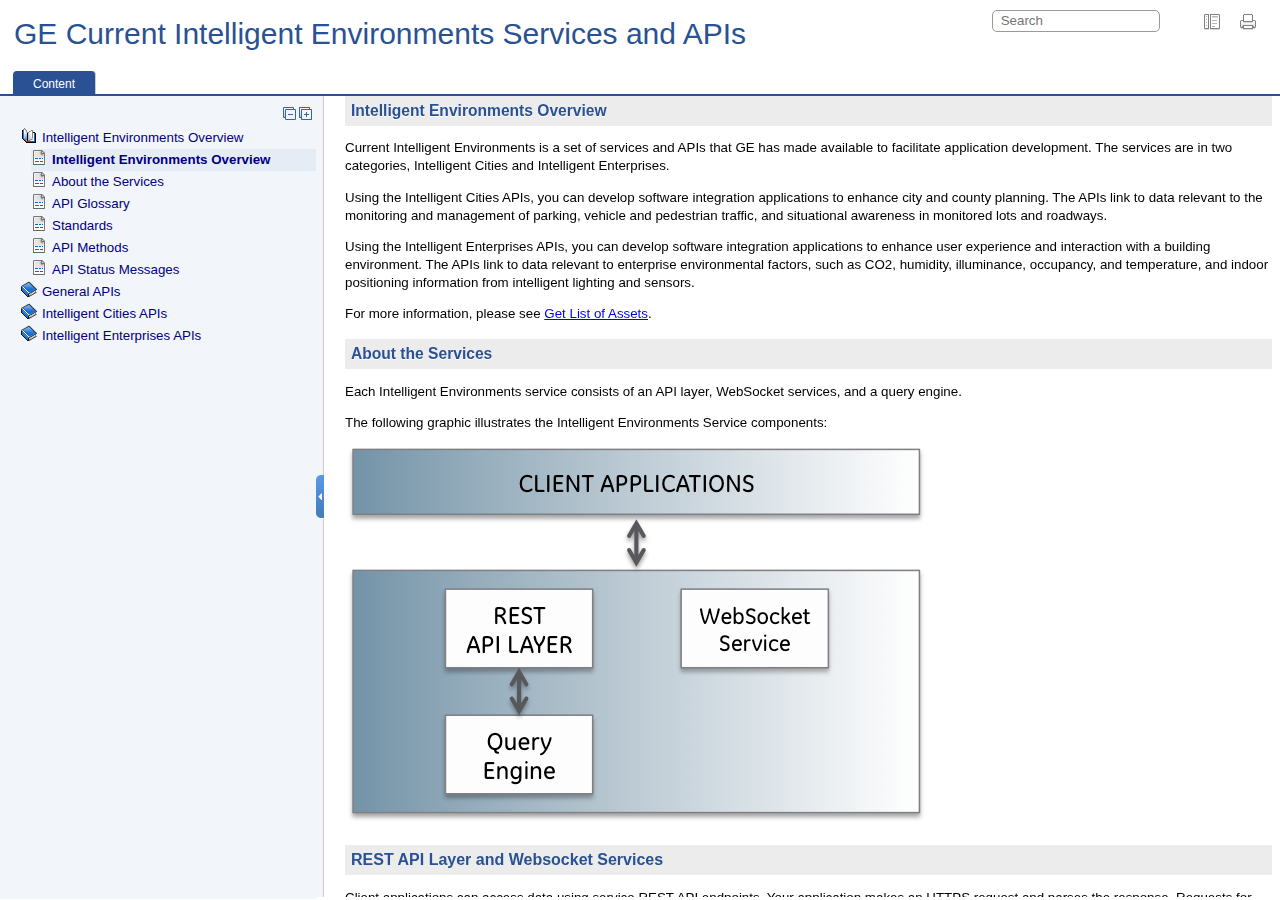
==== index.html @ dd2a825f "new version" ====
<!DOCTYPE html
  SYSTEM "about:legacy-compat">
<html xml:lang="en-us" lang="en-us"><head><!--  Generated with Oxygen version 17.1, build number 2016020417.  --><title>GE Current Intelligent Environments Services and APIs</title><meta http-equiv="X-UA-Compatible" content="IE=edge,chrome=1"></meta><meta http-equiv="Content-Type" content="text/html; charset=utf-8"></meta><script type="text/javascript">
                var withFrames=false;
              
                try {
                  var parentWindow = window.name;
                } catch (e) {
                  debug("Exception: " + e);
                }
                if (parentWindow == "frm" || parentWindow == "contentwin") {
                  var link = window.location.href; 
                  var firstAnchor = link.search("#");
                 
                  window.location.href = link.substr(0,firstAnchor) + link.substr(firstAnchor+1);
                }
              
                var webhelpSearchRanking = true;
            </script><link rel="stylesheet" type="text/css" href="oxygen-webhelp/resources/css/commonltr.css"><!----></link><link rel="stylesheet" type="text/css" href="oxygen-webhelp/resources/css/toc.css"><!----></link><link rel="stylesheet" type="text/css" href="oxygen-webhelp/resources/skins/desktop/toc_custom.css"><!----></link><link rel="stylesheet" type="text/css" href="oxygen-webhelp/resources/css/webhelp_topic.css"><!----></link><link rel="stylesheet" type="text/css" href="oxygen-webhelp/resources/skins/skin.css"><!----></link><script type="text/javascript" src="oxygen-webhelp/resources/js/jquery-1.8.2.min.js"><!----></script><script type="text/javascript" src="oxygen-webhelp/resources/js/jquery.cookie.js"><!----></script><script type="text/javascript" src="oxygen-webhelp/resources/js/jquery-ui.custom.min.js"><!----></script><script type="text/javascript" charset="utf-8" src="oxygen-webhelp/resources/js/jquery.highlight-3.js"><!----></script><script type="text/javascript" src="oxygen-webhelp/search/nwSearchFnt.js"><!----></script><script type="text/javascript" src="oxygen-webhelp/search/stemmers/en_stemmer.js"><!----></script><script type="text/javascript" charset="utf-8" src="oxygen-webhelp/resources/localization/strings.js"><!----></script><script type="text/javascript" charset="utf-8" src="oxygen-webhelp/resources/js/localization.js"><!----></script><script src="./oxygen-webhelp/resources/js/browserDetect.js" type="text/javascript"><!----></script><script type="text/javascript" charset="utf-8" src="oxygen-webhelp/resources/js/parseuri.js"><!----></script><script type="text/javascript" charset="utf-8" src="oxygen-webhelp/resources/js/jquery.ba-hashchange.min.js"><!----></script><script type="text/javascript" src="oxygen-webhelp/resources/js/splitter.js"><!----></script><script type="text/javascript" src="oxygen-webhelp/resources/js/log.js"><!----></script><script type="text/javascript" src="oxygen-webhelp/resources/js/toc.js"><!----></script><script type="text/javascript" src="oxygen-webhelp/resources/skins/desktop/toc_driver.js"><!----></script></head><body onload="javascript:initializeTabsMenu();" style="overflow: hidden;"><noscript><style type="text/css">
              #searchBlock,
              #preload,
              #indexBlock,
              #tocMenu{
                  display:none
              }
              
              #tab_nav_tree,
              #contentBlock ul li ul{
                  display:block;
              }
              #contentBlock ul li span{
                  padding:0px 5px 0px 5px;
              }
              #contentMenuItem:before{
                  content:"Content";
              }</style><div style="width: 100%; vertical-align: middle; text-align: center; height: 100%;"><div style="position: absolute; top:45%; left:25%;width: 50%; "> You must enable
                  javascript in order to view this page or you can go <a href="index_frames.html">here</a> to view the webhelp. </div></div></noscript><div id="header"><div id="lHeader"><div id="productTitle"><a id="customLogo"></a><h1><span class="booktitle"><span class="ph mainbooktitle">GE Current Intelligent Environments Services and APIs</span></span></h1><div class="framesLink"><div id="printlink"><a onclick="printFrame('frm')" title="Print this page"></a></div><div><a href="index_frames.html" id="oldFrames" title="With Frames"></a></div></div></div><table class="tool" cellpadding="0" cellspacing="0"><tr><td><div id="tocMenu"><div class="tab" id="content" title="Content"><span onclick="showMenu('content')" id="content.label">Content</span></div><div class="tab" id="search" title="Search Results"><span onclick="showMenu('search')" id="search.label">Search Results</span></div></div></td><td><div id="productToolbar"><div id="breadcrumbLinks"><!----></div><div id="navigationLinks"><!----></div></div></td></tr></table></div><div id="space"><!----></div></div><div id="splitterContainer"><div id="leftPane"><div id="bck_toc"><div id="searchBlock" style="display:none;"><div id="searchResults"><!----></div></div><div id="preload" style="display: none;">Loading, please wait ...<p><img src="oxygen-webhelp/resources/img/spinner.gif" alt="Loading"></img></p></div><div id="contentBlock"><div id="tab_nav_tree_placeholder"><div id="expnd"><a href="javascript:void(0);" onclick="collapseAll();" id="collapseAllLink" title="CollapseAll"></a><a href="javascript:void(0);" onclick="expandAll();" id="expandAllLink" title="ExpandAll"></a></div><div id="tab_nav_tree" class="visible_tab"><div id="tree"><ul><li><span class="topicref"><a href="Chunk991911554.html"> Intelligent Environments Overview</a></span><ul><li><span class="topicref"><a href="Chunk991911554.html#concept_4b9e9f9b-fb62-46e2-9f10-d97e796f66e6" data-id="concept_4b9e9f9b-fb62-46e2-9f10-d97e796f66e6">Intelligent Environments Overview</a></span></li><li><span class="topicref"><a href="Chunk991911554.html#concept_76f91d89-373b-4c5a-b605-dfd146cf00ed" data-id="concept_76f91d89-373b-4c5a-b605-dfd146cf00ed">About the Services</a></span></li><li><span class="topicref"><a href="Chunk991911554.html#reference_760c9c20-af1c-40c1-8ad1-e98b82856be1" data-id="reference_760c9c20-af1c-40c1-8ad1-e98b82856be1">API Glossary</a></span></li><li><span class="topicref"><a href="Chunk991911554.html#concept_5fd67201-81e4-47fa-b642-02f2ad6da4c3" data-id="concept_5fd67201-81e4-47fa-b642-02f2ad6da4c3">Standards</a></span></li><li><span class="topicref"><a href="Chunk991911554.html#concept_f0d490bc-3aeb-486a-90b4-d0741ac32d64" data-id="concept_f0d490bc-3aeb-486a-90b4-d0741ac32d64">API Methods</a></span></li><li><span class="topicref"><a href="Chunk991911554.html#concept_17f09c43-f2cd-4b1d-9d39-ff4ad4c8db48" data-id="concept_17f09c43-f2cd-4b1d-9d39-ff4ad4c8db48">API Status Messages</a></span></li></ul></li><li><span class="topicref"><a href="Chunk1216278508.html">General APIs</a></span><ul><li><span class="topicref"><a href="Chunk1216278508.html#concept_d6d36993-e671-4fcf-9698-995bd1bcbb44" data-id="concept_d6d36993-e671-4fcf-9698-995bd1bcbb44">General APIs Overview</a></span></li><li><span class="topicref"><a href="Chunk1216278508.html#concept_oxt_4xm_nx" data-id="concept_oxt_4xm_nx">Simulated Data Stream Information for Each API</a></span></li><li><span class="topicref"><a href="Chunk1216278508.html#reference_6ccef033-1155-40ae-a3b0-ca7ee7fab91c" data-id="reference_6ccef033-1155-40ae-a3b0-ca7ee7fab91c">Get List of Assets</a></span></li><li><span class="topicref"><a href="Chunk1216278508.html#reference_95a222a3-0e46-42b7-abd1-3c762aba128b" data-id="reference_95a222a3-0e46-42b7-abd1-3c762aba128b">Get Asset Details</a></span></li><li><span class="topicref"><a href="Chunk1216278508.html#reference_b78e9a2b-b468-4b56-9c5f-d57127df22cd" data-id="reference_b78e9a2b-b468-4b56-9c5f-d57127df22cd">Get List of Locations</a></span></li><li><span class="topicref"><a href="Chunk1216278508.html#reference_81ac3b61-68e8-4ae6-8f5b-d9d07d5c0882" data-id="reference_81ac3b61-68e8-4ae6-8f5b-d9d07d5c0882">Get Location Details</a></span></li></ul></li><li><span class="topicref"><a href="Chunk1789227346.html">Intelligent Cities APIs</a></span><ul><li><span class="topicref"><a href="Chunk1789227346.html#concept_dbd1db1a-5644-4666-a4c5-037208e6cdee" data-id="concept_dbd1db1a-5644-4666-a4c5-037208e6cdee">Intelligent Cities API Overview</a></span></li><li><span class="topicref"><a href="Chunk1789227346.html#reference_09c46b94-4b17-4795-aac8-573072506e9e" data-id="reference_09c46b94-4b17-4795-aac8-573072506e9e">Parking Planning</a></span></li><li><span class="topicref"><a href="Chunk1789227346.html#reference_3dd4f077-428d-473f-91be-64677b081494" data-id="reference_3dd4f077-428d-473f-91be-64677b081494">Pedestrian Planning</a></span></li><li><span class="topicref"><a href="Chunk1789227346.html#reference_6d13c3fa-663b-422e-853f-31e459c4efd2" data-id="reference_6d13c3fa-663b-422e-853f-31e459c4efd2">Traffic Planning</a></span></li><li><span class="topicref"><a href="Chunk1789227346.html#reference_ee84d217-3c5c-44c0-95c1-8b6475b829ee" data-id="reference_ee84d217-3c5c-44c0-95c1-8b6475b829ee">Situational Awareness (Media)</a></span></li><li><span class="topicref"><a href="Chunk1789227346.html#reference_jnl_n3f_lx" data-id="reference_jnl_n3f_lx">WebSocket Information for Intelligent Cities APIs</a></span></li></ul></li><li><span class="topicref"><a href="javascript:void(0)">Intelligent Enterprises APIs</a></span><ul><li><span class="topicref"><a href="c_overview_of_intelligent_enterprises_apis.html" data-id="concept_fe004da8-ced5-4762-8df6-14062d57ce34">Intelligent Enterprises APIs Overview</a></span><ul><li><span class="topicref"><a href="r_enterprise_environment_api.html" data-id="reference_afb26548-4f98-4049-be05-dbac236cce51"><strong class="ph b">Enterprise Environment</strong></a></span></li><li><span class="topicref"><a href="r_indoor_positioning_api-1.html" data-id="reference_afb26548-4f98-4049-be05-dbac236cce51"><strong class="ph b">Indoor Positioning</strong></a></span></li></ul></li></ul></li></ul></div></div></div></div></div><div class="footer"></div></div><div id="rightPane"><iframe id="frm" src="./oxygen-webhelp/noScript.html" frameborder="0"><p>Your browser does not support iframes.</p></iframe></div></div><script type="text/javascript"><!--
             $(function () {
                  $('input#id_search').keyup(function(){
                    $("ul#indexList li").hide();
                    if ($("input#id_search").val() != '' ) {
                      var sk=$("input#id_search").val();
                      $('ul#indexList').removeHighlight();
                      $('ul#indexList').highlight(sk,"highlight");

                      $("div:contains('"+sk+"')").each(function(){
                        if ($(this).parents("#indexList").size()>0){                          
                          $(this).show();
                          $(this).parentsUntil('#indexList').show();
                          $(this).parent().find('ul').show();
                          if ($(this).find('a').size()==0){
                            $(this).parent().find('ul li').show();                            
                          }                                                    
                        }
                      });
                    }else{
                      $("ul#indexList li").show();
                      $('ul#indexList').removeHighlight();
                    }
                  });
                });
              --></script></body></html>
---- oxygen-webhelp/resources/css/commonltr.css ----
/*
 | This file is part of the DITA Open Toolkit project hosted on 
 | Sourceforge.net. See the accompanying license.txt file for 
 | applicable licenses.
*/

/*
 | (c) Copyright IBM Corp. 2004, 2005 All Rights Reserved.
 */


/* 
 * The Oxygen Webhelp plugin redistributes this file under the terms of the 
 * Apache Software Foundation License v2.0:
 * 
 * http://opensource.org/licenses/apache2.0.php
 */

.unresolved { background-color: skyblue; }
.noTemplate { background-color: yellow; }

.base { background-color: #ffffff; }

/* div with class=p is used for paragraphs that contain blocks, to keep the XHTML valid */
.p {margin-top: 1em}

/* Default of italics to set apart figure captions */
.figcap { font-style: italic }
.figdesc { font-style: normal }

/* Use @frame to create frames on figures */
.figborder { border-style: solid; padding-left : 3px; border-width : 2px; padding-right : 3px; margin-top: 1em; border-color : Silver;}
.figsides { border-left : 2px solid; padding-left : 3px; border-right : 2px solid; padding-right : 3px; margin-top: 1em; border-color : Silver;}
.figtop { border-top : 2px solid; margin-top: 1em; border-color : Silver;}
.figbottom { border-bottom : 2px solid; border-color : Silver;}
.figtopbot { border-top : 2px solid; border-bottom : 2px solid; margin-top: 1em; border-color : Silver;}

/* Most link groups are created with <div>. Ensure they have space before and after. */
.ullinks { list-style-type: none }
.ulchildlink { margin-top: 1em; margin-bottom: 1em }
.olchildlink { margin-top: 1em; margin-bottom: 1em }
.linklist { margin-bottom: 1em }
.linklistwithchild { margin-left: 1.5em; margin-bottom: 1em  }
.sublinklist { margin-left: 1.5em; margin-bottom: 1em  }
.relconcepts { margin-top: 1em; margin-bottom: 1em }
.reltasks { margin-top: 1em; margin-bottom: 1em }
.relref { margin-top: 1em; margin-bottom: 1em }
.relinfo { margin-top: 1em; margin-bottom: 1em }
.breadcrumb { font-size : smaller; margin-bottom: 1em }
dt.prereq { margin-left : 20px;}

/* Set heading sizes, getting smaller for deeper nesting */
.topictitle1 { margin-top: 0; margin-bottom: .1em; font-size: 1.34em; }
.topictitle2 { margin-top: 1pc; margin-bottom: .45em; font-size: 1.17em; }
.topictitle3 { margin-top: 1pc; margin-bottom: .17em; font-size: 1.17em; font-weight: bold; }
.topictitle4 { margin-top: .83em; font-size: 1.17em; font-weight: bold; }
.topictitle5 { font-size: 1.17em; font-weight: bold; }
.topictitle6 { font-size: 1.17em; font-style: italic; }
/* mspell 06-24-16 changed sectiontitle font-size from 1.17em */
.sectiontitle { margin-top: 1em; margin-bottom: 0; color: black; font-size: 1em; font-weight: bold;}
.section { margin-top: 1em; margin-bottom: 1em }
.example { margin-top: 1em; margin-bottom: 1em }
div.tasklabel { margin-top: 1em; margin-bottom: 1em; }
h2.tasklabel, h3.tasklabel, h4.tasklabel, h5.tasklabel, h6.tasklabel { font-size: 100%; }

/* All note formats have the same default presentation */
.note { margin-top: 1em; margin-bottom : 1em;}
.notetitle { font-weight: bold }
.notelisttitle { font-weight: bold }
.tip { margin-top: 1em; margin-bottom : 1em;}
.tiptitle { font-weight: bold }
.fastpath { margin-top: 1em; margin-bottom : 1em;}
.fastpathtitle { font-weight: bold }
.important { margin-top: 1em; margin-bottom : 1em;}
.importanttitle { font-weight: bold }
.remember { margin-top: 1em; margin-bottom : 1em;}
.remembertitle { font-weight: bold }
.restriction { margin-top: 1em; margin-bottom : 1em;}
.restrictiontitle { font-weight: bold }
.attention { margin-top: 1em; margin-bottom : 1em;}
.attentiontitle { font-weight: bold }
.dangertitle { font-weight: bold }
.danger { margin-top: 1em; margin-bottom : 1em;}
.cautiontitle { font-weight: bold }
.caution { font-weight: bold; margin-bottom : 1em; }
.warningtitle { font-weight: bold }
.warning { margin-top: 1em; margin-bottom : 1em;}

/* Simple lists do not get a bullet */
ul.simple { list-style-type: none }

/* Used on the first column of a table, when rowheader="firstcol" is used */
.firstcol { font-weight : bold;}

/* Various basic phrase styles */
.bold { font-weight: bold; }
.boldItalic { font-weight: bold; font-style: italic; }
.italic { font-style: italic; }
.underlined { text-decoration: underline; }
.uicontrol, .wintitle { font-weight: bold; }
.parmname { font-weight: bold; }
.kwd { font-weight: bold; }
.defkwd { font-weight: bold; text-decoration: underline; }
.var { font-style : italic;}
.shortcut { text-decoration: underline; }

/* Default of bold for definition list terms */
.dlterm { font-weight: bold; }

/* Use CSS to expand lists with @compact="no" */
.dltermexpand { font-weight: bold; margin-top: 1em; }
*[compact="yes"]>li { margin-top: 0;}
*[compact="no"]>li { margin-top: .53em;}	
.liexpand { margin-top: 1em; margin-bottom: 1em }
.sliexpand { margin-top: 1em; margin-bottom: 1em }
.dlexpand { margin-top: 1em; margin-bottom: 1em }
.ddexpand { margin-top: 1em; margin-bottom: 1em }
.stepexpand { margin-top: 1em; margin-bottom: 1em }
.substepexpand { margin-top: 1em; margin-bottom: 1em }

/* Align images based on @align on topic/image */
div.imageleft { text-align: left }
div.imagecenter { text-align: center }
div.imageright { text-align: right }
div.imagejustify { text-align: justify }

/* The cell border can be turned on with
   {border-right:solid}
   This value creates a very thick border in Firefox (does not match other tables)

   Firefox works with 
   {border-right:solid 1pt}
   but this causes a barely visible line in IE */
.cellrowborder { border-left:none; border-top:none; border-right:solid 1px; border-bottom:solid 1px }
.row-nocellborder { border-left:none; border-right:none; border-top:none; border-right: hidden; border-bottom:solid 1px}
.cell-norowborder { border-top:none; border-bottom:none; border-left:none; border-bottom: hidden; border-right:solid 1px}
.nocellnorowborder { border:none; border-right: hidden;border-bottom: hidden }

pre.screen { padding:5px; border: 1px solid #ccc; background-color: #ddd; margin: 2px 7px 2px 0; white-space: pre}

span.filepath { font-family:monospace }
---- oxygen-webhelp/resources/css/toc.css ----
/*

Oxygen Webhelp plugin
Copyright (c) 1998-2015 Syncro Soft SRL, Romania.  All rights reserved.
Licensed under the terms stated in the license file EULA_Webhelp.txt
available in the base directory of this Oxygen Webhelp plugin.

*/
/* mspell 2015-11-19 added lines 10-19 to import GE font and suppress Index tab */
@font-face{
	font-family:"GE Inspira";
	src:url(fonts/GEInspiraSans-Regular-v01.otf);
}
body{
	font-family:"GE Inspira", "ge-inspira", "Helvetica Neue", Helvetica, Arial, sans-serif;
}
#index{
	display:none
}
/* Start RTL */
html[dir="rtl"] .topic, html[dir="rtl"] .hasSubMenuOpened, html[dir="rtl"] .hasSubMenuClosed{
    background-position: right;
}
html[dir="rtl"] .textToSearch{
    margin-right: 0;
    margin-left: 4px;
}
html[dir="rtl"] #searchForm{
    float:left;
    padding: 2px 0 5px 0;
    margin: 0;
}
html[dir="rtl"] #customLogo {
    float: right;
}
html[dir="rtl"] #contentBlock, html[dir="rtl"] #contentBlock ul{
    padding-right: 10px;
    padding-left: 0px;
}
html[dir="rtl"] #expnd {
    float: left;
}
html[dir="rtl"] #contentBlock li span {
    padding: 2px 21px 2px 5px;
}

html[dir="rtl"] #header #tocMenu{
    padding-left: 0;
    padding-right: 13px;
}
/* End RTL */

html,body {
    width: 100%;
    margin: 0;
    padding: 0;
    background-color: #fff;
    font-family: arial, helvetica, "Lucida Grande", Verdana, "Hiragino Kaku Gothic ProN", "Hiragino Kaku Gothic Pro", Meiryo, sans-serif;
    font-size: 10pt;
}

#oldFrames:hover, #printlink a:hover {
	opacity: 0.5;
	filter: alpha(opacity=50); /* For IE8 and earlier */
}

.tab {
    display: inline-block;
}
.tab span{
    float: left;
    display: inline-block;
}

#productTitle h1 {
    font-size: 1.8em;
    margin: 0.5em 0 0 0.3em;
    padding-bottom: 0.5em;
    line-height: 1.1em;
}

/* Expand / Collapse Buttons */
#expnd{
    float: right;
    text-align: right;
    display: inline-block;
    padding: 3px;
}
#expnd a{
    display: none;
}
#expnd #collapseAllLink, #expnd #expandAllLink{
    display: inline-block;
    width:16px;
    height:16px;
}
#collapseAllLink{
    background-image: url("../img/CollapseAll16.png");
}
#expandAllLink{
    background-image: url("../img/ExpandAll16.png");
}

/*Left pane TABs*/
#tocMenu{
    clear: both;
    width: 100%;
    margin: 0 auto;
    padding-left: 13px;
    white-space: nowrap;
}
#tocMenu div{
    background-color : #eee;
    text-decoration:none;
    color:#336699;
    padding:1px 7px 1px 7px;
    cursor:pointer;
    margin-top: 1px;
    margin-bottom: 0;
    margin-right: 2px;
    border:1px solid #ccc;
    border-top-left-radius:4px;
    border-top-right-radius:4px;
    border-bottom:0;
    min-height: 1px;
    text-shadow:0 1px 0 #fff;
}
#tocMenu div:hover{
    color:#cc0000;
}
#tocMenu div.selectedTab{
    text-decoration: none;
    color:#333;
    background-color:#D3E1F1;
    border:1px solid #ccc;
    border-top-left-radius:4px;
    border-top-right-radius:4px;
    border-bottom:0;
    text-shadow:0 1px 0 #fff;
}

#bck_toc #searchBlock,#bck_toc #indexBlock, #bck_toc #contentBlock{
    background-color:transparent;
    padding-top:10px;
    vertical-align:top;
}
#bck_toc #contentBlock{
    padding-bottom: 50px;
}
#bck_toc,#bck_toc #searchBlock,#bck_toc #indexBlock {
    position: relative;
    padding:0;
}
/*Content block with navigation tree*/
#contentBlock>ul>li{
    padding: 1px 0 1px 0;
}
#contentBlock ul>li ul{
    display:none;
}
#contentBlock ul{
    margin: 0;
}
#contentBlock li>span{
    display: inline-block;
    padding: 2px 5px 2px 21px;
}
#contentBlock,#contentBlock ul{
    padding-left: 10px;
}
#contentBlock {
    text-decoration: none;
    font-size: 10pt;
    color: navy;
    font-family: arial, helvetica, tahoma, "Lucida Grande", Verdana, "Hiragino Kaku Gothic ProN", "Hiragino Kaku Gothic Pro", Meiryo, sans-serif;
    white-space: nowrap;
}
#contentBlock a, #contentBlock a:hover, #contentBlock a:after, #contentBlock a:active, a.link, a.navheader_parent_path{
    text-decoration: inherit;
    font-size: inherit;
    color: inherit;
    font-family: inherit;
    white-space: inherit;
}
.hasSubMenuClosed{
    background: url('../img/book_closed16.png') no-repeat;
    padding-left: 16px;
    cursor: pointer;

}
.hasSubMenuOpened{
    background: url('../img/book_opened16.png') no-repeat;
    padding-left: 16px;
    cursor: pointer;
}

.menuItemSelected{
    font-weight: bolder;
    background-color: #f9f9f9;
}

/*Index block from left pane*/
#indexBlock {
    line-height:1.8em;
}
#indexBlock a{
    text-decoration:none;
}
#indexBlock fieldset{
    margin:15px 0 0 0;
    padding:0;
    border:0;
}
#indexBlock ul{
    color:#444;
    list-style:none;
    margin:0;
    padding-left:16px;
}

li{
    list-style: none;
}

#searchBlock #searchForm.frameset, #indexBlock #indexForm {
    position: relative;
    margin: 0;
    padding-top: 10px;
    top: 0;
    z-index: 99;
    width: 100%;
    background-color: #0000FF;
    box-shadow: #bbbbbb 0 0 10px;
}
#searchForm{
    float:right;
    padding: 2px 0 5px 0;
    margin: 0.2em 0 0 0;
}

#searchForm.frameset,#indexForm{
    margin:15px 10px;
    padding:0 10px 15px 10px;
    border:0;
}
#id_search, .textToSearch.frameset{
    border: 1px #999 solid;
    line-height: 1.4em;
    padding: 0 3px;
    margin: 0;
}
.textToSearch.frameset{
    margin:15px 0 0 20px;
    width: 170px;
    border-radius: 0;
}
.textToSearch.frameset:focus{
    border: 1px #999 solid;
    line-height: 1.4em;
    padding: 0 3px;
    margin: 15px 0 0 20px;
    width: 170px;
    border-radius: 0;
    box-shadow: none;
}
.textToSearch, .textToSearch:focus{
    width: 150px;
    border: 1px #999 solid;
    padding: 2px 8px;
    margin: 5px 4px 0 0;
    line-height: 16px;
    border-radius: 5px;
}
.textToSearch:focus{
    outline: none;
    box-shadow: 0 0 7px #999999;
    border: 1px #bbb solid;
}

.topic{
    background-image: url('../img/topic16.png');
    background-repeat:  no-repeat;
    padding-left: 16px;
}

#rightDiv{
    clear: both;
    position: relative;
    margin-top: 5px;
    width: 98%;
    text-align: right;
}

a.foundResult{
    color:#0000FF;
}
a.foundResult:visited{
    color:#660066;
}
a.foundResult:hover{
    color:red;
}

/*Rating of searched terms*/
#star .star {
    list-style: none;
    margin: 0;
    padding: 0;
    width: 85px;
    height: 20px;
    left: 1px;
    top: -5px;
    position: relative;
    float: right;
    background: url('../img/starsSmall.png') repeat-x 0 -25px;
}
#star div {
    padding: 0;
    margin: 0;
    float: right;
    display: block;
    width: 85px;
    height: 20px;
    text-decoration: none;
    text-indent: -9000px;
    z-index: 20;
}
#star .curr {
    background: url('../img/starsSmall.png') 0 25px;
    float: left;
    width: 85px;
    font-size: 1px;
}
#star div.user {
    left: 5px;
    position: relative;
    float: right;
    font-size: 13px;
    font-family: Arial, "Lucida Grande", Verdana, "Hiragino Kaku Gothic ProN", "Hiragino Kaku Gothic Pro", Meiryo, sans-serif;
    color: #888;
}

.searchExpression {
    color: #0050A0;
    font-size: 10pt;
    font-weight:bold;
}

#searchResults,#iList{
    overflow: auto;
    padding: 0 0.6em;
    height: 100%;
}
.searchresult{
    margin:0;
    padding:0
}
.searchresult li{
    margin-top:0.2em;
    padding: 0.6em;
}

.highlight{
    background: lightyellow;
}

/*The copyright.*/
.legal {
    margin: 1em;
}
.legalCopyright{
    font-size: 0.8em;
    text-align: right;
    font-weight:normal;
}
.legalNotice{
    margin-top: 1em;
    border-top: 1px solid gray;
    padding-top: 1em;
    color: #999;
}
#customLogo{
    display:none;
    height: 70px;
    width: 200px;
    margin-top: 5px;
    float: left;
    background-repeat: no-repeat;
    background-position: center;
    background-size: contain;
}
---- oxygen-webhelp/resources/skins/desktop/toc_custom.css ----
/*

Oxygen Webhelp plugin
Copyright (c) 1998-2015 Syncro Soft SRL, Romania.  All rights reserved.
Licensed under the terms stated in the license file EULA_Webhelp.txt 
available in the base directory of this Oxygen Webhelp plugin.

*/

@import "../../css/print.css";

/* Start RTL */
html[dir="rtl"] #productTitle, html[dir="rtl"] #productToolbar #breadcrumbLinks, html[dir="rtl"] #productTitle h1{
    float: right;
}

html[dir="rtl"] .framesLink, html[dir="rtl"] #productToolbar #navigationLinks {
    float: left;
}

html[dir="rtl"] #rightPane{
    float: left;
}

html[dir="rtl"] #leftPane{
    float: right;
}

html[dir="rtl"] .splitbarV{
    float: right;
    border-right: solid 1px #eee;
    border-left: solid 1px #ccc;
}
html[dir="rtl"] .splitbuttonV {
    background: transparent url(../../img/splitter.png) 0 50%;
}
html[dir="rtl"] .splitbuttonV.invert {
    background: transparent url(../../img/splitter.png) 8px 50%;
}
/* End RTL */

html, body {
    overflow: hidden;
    height: 100%;
}

#expnd {
    top: -25px;
    position: relative;
}

/*Header*/
#header {                      
  width: 100%;
  float: left;
  margin: 0;
  position:relative; 
} 
#lHeader{   
  float: right;
  width: 100%;     
  position: relative;
  background-color: #eee;        
}
#productTitle{
  float: left;
  width: 100%;
  top:0;
  display: block;
  background-color: rgba(0, 0, 0, 0);
  padding: 0 5px 0 5px;
}
#productTitle h1{
    float: left;
}

/* Link to webhelp with frames */
.framesLink{
  display: block;
  float: right;
  margin: 0.5em 1em 0 0.3em;
  padding: 7px;
  min-width: 90px;
}
.framesLink img{
  padding: 0 3px 0 3px;
}
.framesLink a{
 text-decoration:none;
 color:#999999;
}
.framesLink a:hover{
 text-decoration:none;
 color:#999999;
}
#oldFrames {
display: block;
width: 16px;
height: 16px;
float: right;
margin-right: 20px;
background-image: url('../../../../oxygen-webhelp/resources/img/frames.png');
}

/* Breadcrumb & navigation links */
#productToolbar{                           
  width: 100%;
  float: left;
  background-color: transparent;
}
#productToolbar #breadcrumbLinks{
  width:auto;
  clear: both;
  float: left;    
}
.navheader_parent_path{
  padding: 0 2px 0 2px;
}
#productToolbar #navigationLinks{
  float: right; 
  padding-right: 15px;
  margin-right: 5px;
}

#space{
  background: #D3E1F1;
  border: 0;
  height: 2px;
  clear: both;        
}
table.tool td{
  padding: 0;
  margin:0;
}
table.tool{
  width: 100%;  
  border-spacing: 0;
}
table.tool td:first-child{
    width:1%;
}
/*Left pane TABs*/
#tocMenu{
  float: left;
}

table.nav{
  width: 100%;      
}
table.nav tbody td:last-child{
  text-align: right;
}

/* Main splitter element */
#splitterContainer {
  height: 95%;
  width: 100%;
  margin: 0;
  padding: 0;        
  display: block;   
  background: transparent;
}

#leftPane {
  float: left;
  width: 25%;
  height: 100%;
  background: #fff;
  overflow: hidden;
  border:1px solid transparent !important;                
}

/*Contains toolbar and horizontal splitter*/
#rightPane {
  float: right;
  width: 74%;
  height: 100%;
  background: #ffffff;
  overflow: auto;
  -webkit-overflow-scrolling: touch;
  margin: 0;  /* do not modify*/
}

/* Splitbar styles; these are the default class names and required styles */
.splitbarV {
  float: left;
  width: 6px;
  height: 100%;
  line-height: 0px;
  font-size: 0;
  border-left: solid 1px #eee;
  border-right: solid 1px #ccc;
  background: #eee ;
}
.splitbuttonV {
  margin-top: -22px;
  margin-left: -1px;
  top: 50%;
  position: relative;
  height: 44px;
  width: 8px;
  background: transparent url(../../img/splitter.png) 8px 50%;
}
.splitbuttonV.invert {
  margin-left: -1px;
  background: transparent url(../../img/splitter.png) 0 50%;
}
.splitbarV.working,.splitbuttonV.working{
  opacity: .50;
  filter: Alpha(opacity = 50);
}
.splitterMask
{
  position:absolute;
  top: 0;
  left: 0;
  width: 100%;
  height: 100%;
  overflow: hidden;
  z-index: 20000;
}

div#searchResults a{
  background: none no-repeat;
}

#bck_toc{
  background-color:transparent;
  padding:20px 0 0 0;
}
#rightPane iframe{
  float: left;
}      
#frm{
  width: 100%;
  height: 100%;
  border: 0;    
  margin: 0;
  padding-left:0;
}

.tooltip{
    box-shadow: 3px 3px 3px #ccc;
    color:#333;
    text-shadow:1px 1px 1px #fff;  
    background-color:#efefef;
    border-radius: 4px;    
    padding: 2px 5px 2px 5px;
    border: 1px solid #999999;
    position: absolute;            
    z-index: 10;
  }

.oXygenLogo {
    color:#1166DD;
    background-color:inherit;
    font-weight:bold;
    font-size:1.2em;
}

span#warningSign{  
  cursor: pointer;
}
div#warning{
  position: absolute;
  right: 2%;
  width: 250px;
  border: 1px solid #ccc;
  border-radius: 5px;
  box-shadow: 0 2px 5px #999999;
  display: none;
  padding: 5px;
  background-color: #ffff99;
}

@media print{
  .splitbarV, 
  #lHeader, 
  #leftPane{
    display: none;
  }
  #rightPane{
    display: block;
    position:absolute;
    left:0;
    top:0;
  }
}
---- oxygen-webhelp/resources/css/webhelp_topic.css ----
/*

Oxygen Webhelp plugin
Copyright (c) 1998-2015 Syncro Soft SRL, Romania.  All rights reserved.
Licensed under the terms stated in the license file EULA_Webhelp.txt 
available in the base directory of this Oxygen Webhelp plugin.

*/

@import "print.css";

/* Start RTL */
html[dir="rtl"] .navnext {
    float: left;
    background-image: url('../img/nav_left16.png');
    background-position: right;
    padding-bottom: 1px;
}

html[dir="rtl"] .navfooter .navnext {
    float: none;
}

html[dir="rtl"] .navprev {
    float: right;
    background-image: url('../img/nav_right16.png');
    background-position: right;
    padding-bottom: 1px;
}

html[dir="rtl"] .navparent {
    background-position: right;
    padding-bottom: 1px;
}

html[dir="rtl"] div.footer{
    float: left;
}
/* End RTL */

body {
  background-color:transparent;
  font-family: arial, helvetica, "Lucida Grande", Verdana, "Hiragino Kaku Gothic ProN", "Hiragino Kaku Gothic Pro", Meiryo, sans-serif;
  line-height:18px;
  font-size:12px;
}

a.link {
    text-decoration: none;
}

.navheader{
    min-width: 326px;
    text-align: right;
}
.navheader_linktext,
.navheader_separator{
    display: none;
}
.navnext a,.navprev a,.navparent a{
    padding-left: 15px;
    display: inline-block;
}
.navparent,.navprev,.navnext{
    background-repeat: no-repeat;
    margin-left: 5px;
    cursor: pointer;
    padding-right: 10px;
    padding-bottom: 5px;
    line-height: 16px;
    display: inline-block;
    text-indent: 3px;
    min-width: 16px;
    min-height: 16px;
}
.navparent{
    background-image: url('../img/nav_up16.png');
}
.navprev{
    background-image: url('../img/nav_left16.png');
}
.navnext{
    background-image: url('../img/nav_right16.png');
    float:right;
}

span.frames{ cursor:pointer; padding:0 5px 0 0; }

a:visited{
  color:#660066;        
}
a:hover{
  color:red;
}

a span.frames{
/*
 * Patch 18.08.2010 EXM-18336
 * color:navy;
 */
    color:#0000FF; 
    text-decoration:underline;
}
/*
 * Patch 18.08.2010 EXM-18336
 * a:hover{ 
 *    color:red; 
 *    text-decoration:underline;
 * }
 * 
 */

table.nav{
  width:100%;  
  vertical-align:middle;
}

table.nav td + td {
  text-align:left;
  padding:0 0.4em 0 0;
}
/* mspell added for choicetable 040416 */
table.choicetable {
    margin-top: 8px;
    margin-bottom: 8px;
}

/*
 * Patch EXM-23770
 */
 .related-links{
   margin-top:30px;
}


/* Patch EXM-18336
 * h1.topictitle1 {
 *   color:black;
 *   background-color:#eee;  
 *   padding:0.3em 0 0 0.2em;
 *   margin:0 0.3em 0 0;
}
 */
h1.topictitle1 {
  color:black;
  /* mspell 06-24-16 commented out background-color */
/*  background-color:#C0C0C0; */
  font-size: 20px;  
  padding:0.4em 0 0.3em 0.7em;
  margin:0;
}

.booklibrary, .booktitlealt {
    display:none;
}

div.rate_page{float:left; width:400px; margin:40px 0 0 0;}
div.rate_response {color:#555; font-size:0.9em;}
.stars {
  position:absolute;
  width:105px;
  height:16px;
  left:140px;
  margin:-15px 0 0 0;
  background:url("../img/dot.png") no-repeat 0 1px;
  overflow:hidden;
  padding:0;
}

ul.stars li{  margin:0; height:20px; width:21px;position:absolute;float:left;list-style-type:none;}
ul.stars li a{ text-decoration:none; position:absolute; overflow:hidden; padding:0; margin:0;}
ul.stars li a:hover, ul.stars li a.show_star {
    text-decoration:none;
    background:url("../img/star.png") no-repeat 0 0;
    height:25px;
}
input {margin:14px 0 0 0;}
textarea.text-input{margin:4px 0 0 0; width:225px; height:100px; border:1px solid #ccc;}

a#star1 { width:18px; z-index:6;  }
a#star2 { width:40px; z-index:5; }
a#star3 { width:60px; z-index:4; }
a#star4 { width:80px; z-index:3; }
a#star5 { width:100px; z-index:2; }

div#rate_comment {clear:both; margin:14px 0 0 0;}
div.rate_response {margin:-14px 0 0 0; }
.small {font-size:0.9em;}
.hide {display:none;}
.show {display:block;}

/*----------------------*/


/*----------------
    The footer. 
-----------------*/

div.footer{  
  margin:2em 0.6em 1.5em 0;
  float:right;
  line-height:24px;
  color:#444;
  font-size:0.9em
}
a.oxyFooter{text-decoration:none; color:#444}

.navfooter .navnext{
    float:none;
}
.navfooter{
  margin:3em 0 0 0; 
  padding:0.4em 0 0 0;
}

div.footer span.oXygenLogo img{  
  vertical-align:bottom;
  border:0;
}
div.footer span.xmlauthor{
  margin-bottom:14px;
}

#myPassword, #myUserName{
  width:100%;  
}

/*----------------*/
/*The copyright.*/
div, td{
    font-size:10pt;
}

div.copyright{
    font-size:8pt;
    padding-top:1em;
}
#nav_tree div.copyright{
    padding-top:0.2em;
    padding-left:1em;
}

/* Makes the titles stand-out */
h1.title,
h2.title{
    color:#333;
    background-color:#ececec;
    text-shadow:0 1px 0 #fff;
    padding: 0.4em 0.4em 0.4em 0.4em;
    box-shadow: 0 1px 2px #999;
}

/* The navigation tree classes */
#nav_tree > ul{
    border-top:1px solid gray;
    border-bottom:1px solid gray;
    margin-top: 0;
    margin-left: 0.5em;
    margin-right: 0.5em;
    min-width:300px;
    padding: 1em;
    font-size:10pt;
}

#content{
    border-left:2px solid gray;
    padding-left:1em;
}

#nav_tree ul ul{
    margin:0;
    padding:0;
}

#nav_tree form{
    margin-top:0.5em;
    margin-bottom:0.5em;
    padding-right:0.5em;
    text-align:right;
}
#nav_tree form input{
    font-size:8pt;
}

#nav_tree li {
    margin-top: 0.2em;
    margin-left: 1em;
    list-style-type:none;
}

/* The links */
#nav_tree a.nav_tree{
    color:black;
    background-color:inherit;
}

/* The selected page. */
#nav_tree li.nav_tree_last_open_book > a{
    background-color: #333399;
    color:white;
    text-decoration:none;
}

#nav_tree li:before{
    display:inline;
    vertical-align:text-bottom;
    padding-top:0.2em;
    padding-right:0.2em;
}


/* Title displayed over the tree area.*/
#nav_tree p.nav_title { 
    font-size: 14pt; 
    font-weight: bold; 
    margin: 0.5em;
}
#nav_tree p.nav_title a{ 
    text-decoration:none;
    color:black;
    background-color:inherit;
}

/* The path in the document displayed over the content.*/
div.nav_path{
    text-align:right;
}

.redX {
    color:red;
    background-color:inherit;
    font-size:1.2em;
}

.oXygenLogo {
    color:#1166DD;
    background-color:inherit;
    font-weight:bold;
    font-size:1.2em;
}

.highlight { 
    background-color: #FFFF88; 
}

#permalink>a {
  display: block;
  width: 16px;
  height: 16px;
  background: url("../img/link.png") no-repeat;
  float: right;
  font-size: xx-small;
  padding: 0 3px 0 3px;
  margin-right: 3px;
}

#printlink>a{
    display: block;
    width: 16px;
    height: 16px;
    background: url("../img/print.png") no-repeat;
    float: right;
    font-size: xx-small;
    padding: 0 3px 0 3px;
    margin-right: 3px;
    cursor: pointer;
}

/* Use the admonitions from the oXygen WebHelp resources. */
.warningtitle,
div[class="warning"]>h3{
    background-image:url("../img/warning.png") !important;
    background-repeat:no-repeat;
    padding:4px 4px 4px 23px;
}

.warningtitle {
    font-weight:bold;
}

.notetitle,
div[class="note"]>h3{
    background-image:url("../img/note.png") !important;
    background-repeat:no-repeat;
    padding:4px 4px 4px 23px;
}


.cautiontitle,
div[class="caution"]>h3 {
    background-image:url("../img/caution.png") !important;
    background-repeat:no-repeat;
    padding:4px 4px 4px 23px;
}

.troubletitle,
div[class="trouble"]>h3 {
    background-image:url("../img/troubleshooting.png") !important;
    background-repeat:no-repeat;
    padding:4px 4px 4px 23px;
}


.importanttitle,
div[class="important"]>h3,
.attentiontitle,
div[class="attention"]>h3,
.noticetitle,
div[class="notice"]>h3{
    background-image:url("../img/important.png") !important;
    background-repeat:no-repeat;
    padding:4px 4px 4px 23px;
}

.remembertitle,
div[class="remember"]>h3{
    background-image:url("../img/remember.png") !important;
    background-repeat:no-repeat;
    padding:4px 4px 4px 23px;
}

.restrictiontitle,
div[class="restriction"]>h3{
    background-image:url("../img/restriction.png") !important;
    background-repeat:no-repeat;
    padding:4px 4px 4px 23px;
}

.dangertitle,
div[class="danger"]>h3{
    background-image:url("../img/danger.png") !important;
    background-repeat:no-repeat;
    padding:4px 4px 4px 23px;
}

.tiptitle,
div[class="tip"]>h3{
    background-image:url("../img/tip.png") !important;
    background-repeat:no-repeat;
    padding:4px 4px 4px 23px;
}

/*
 * Make the programlisting/codeblock stand-up.
 */
pre {
  padding: 0.5em;
  background-color: #EEE;
  overflow: auto;
  max-height: 600px;
  margin: 0.5em;
} 
/* 
* mspell 03_16_16 added this section to style headings for context, prereq, and result
* mspell 06_23_16 added postreq to this section
*/
div.prereq:before {
  margin-top: 12px;
  margin-bottom: 8px;
  font-style: italic ;
  font-weight: bold ;
  font-size: 14px ;
  display: block;
  content: "Before You Begin";
}

div.context:before {
  margin-top: 12px;
  margin-bottom: 8px;
  font-style: italic ;
  font-weight: bold ;
  font-size: 14px ;
  display: block;
  content: "About This Task";
}
div.result:before {
  margin-top: 12px;
  margin-bottom: 8px;
  font-style: italic ;
  font-weight: bold ;
  font-size: 14px ;
  display: block;
  content: "Result";
}
div.postreq:before {
  margin-top: 12px;
  margin-bottom: 8px;
  font-style: italic ;
  font-weight: bold ;
  font-size: 14px ;
  display: block;
  content: "Next Steps";
}
/*  OXYGEN PATCH  EXM-31508  - window titles and UI controls should be bold. */
.uicontrol, .wintitle { font-weight: bold; }


/* OXYGEN PATCH START - EXM-18138 - Insert space between button image and button name. */
span.uicontrol > img {
  padding-right: 5px;
}
/* OXYGEN PATCH END - EXM-18138 */

/* OXYGEN PATCH START EXM-17248 - Center figure captions. */
div.fignone p.figcap {
  display:block;
  text-align:left;
  font-weight:bold;
  padding:2px 10px 5px 10px;
} 



div.fignone p.figcapcenter {
  display:block;
  text-align:center;
  font-weight:bold;
  padding:2px 10px 5px 10px;
}

div.fignone p.figcapright {
  display:block;
  text-align:right;
  font-weight:bold;
  padding:2px 10px 5px 10px;
}

div.fignone p.figcapjustify {
  display:block;
  text-align:justify;
  font-weight:bold;
  padding:2px 10px 5px 10px;
}

div.fignone img {
  padding-top: 5px;
  padding-left: 10px;
  padding-right: 10px;
}
/* mspell added 050416 */
div.fignone span.figcap {
  display:block;
  text-align:left;
  font-size: 16px ;
  font-weight:bold;
  padding:2px 10px 5px 10px;
}
/* OXYGEN PATCH END EXM-17248 */


/* IE6 & IE7 style */
@media screen\9 {
    .navheader{
        width: 360px;
        text-align: right;
    }
    .navnext{
        background-image: url('../img/nav_right16.png');
        float:none;
    }
}

div.loadingError {
  color:red;
  font-weight:bold;
}

.italic {
    font-style:italic; 	 
}
---- oxygen-webhelp/resources/skins/skin.css ----
/*
 * Oxygen Skin
 *
 * Generated by oXygen Webhelp Skin Builder
 * http://www.oxygenxml.com/webhelp-skin-builder
 */
#header .navheader_parent_path:hover, #header .link:hover, #splitterContainer .menuItemSelected:hover, #splitterContainer .topic:not(.menuItemSelected):hover, #splitterContainer .hasSubMenuClosed:hover, #splitterContainer .hasSubMenuOpened:hover {
  text-decoration: none;
  color: #FF4D4D;
}
.frmBody, .shortdesc, .p, .q, .example, .ul, .ol, .dl, .dt, .dd, .keyword.apiname, .p .image, :not(p) > .image, .fig.fignone, .figcap, .simpletable td, .footer, .footer a, #header #productTitle H1, #header #tocMenu, #header .navheader_parent_path, #header .link, #splitterContainer .topic:not(.menuItemSelected), #splitterContainer .hasSubMenuClosed, #splitterContainer .hasSubMenuOpened {
  background-color: transparent;
}
.title.topictitle1, #header #lHeader {
  background-color: rgb(255, 255, 255);
}
.title.sectiontitle, .title.topictitle2 {
  background-color: rgb(236, 236, 236);
  padding-top: 6px;
  padding-bottom: 6px;
  padding-right: 6px;
  padding-left: 6px;
}
.codeblock, pre.screen, #splitterContainer .menuItemSelected {
  background-color: rgb(230, 236, 245);
}
.tablecap, .table, th.entry, td.entry, #splitterContainer .splitbuttonV, .image {
  background-color: rgba(0, 0, 0, 0);
}
#header .tab.selectedTab, #header #space {
  background-color: rgb(41, 81, 147);
}
#header .tab:not(.selectedTab) {
  background-color: rgb(197, 211, 232);
  margin-right: 4px;
  margin-left: 0px;
  color: rgb(0, 0, 0);
  border-left-width: 1px;
}
#splitterContainer #leftPane, #splitterContainer .splitbarV {
  background-color: rgb(242, 245, 250);
}
.frmBody, #header .navheader_parent_path {
  padding-top: 0px;
  padding-bottom: 0px;
}
.title.topictitle1 {
  padding-top: 10px;
  padding-bottom: 10px;
  padding-right: 10px;
  padding-left: 0px;
  font-size: 25px;
  box-shadow: rgb(153, 153, 153) 0px 0px 0px 0px;
  margin-top: 0px;
  margin-left: -5px;
}
#header .tab.selectedTab, #header .tab:not(.selectedTab) {
  padding-top: 7px;
  padding-bottom: 4px;
  padding-right: 20px;
  padding-left: 20px;
  font-size: 12px;
  margin-top: 6px;
  border-top-right-radius: 4px;
  border-top-left-radius: 4px;
}
.frmBody {
  padding-right: 0px;
  padding-left: 10px;
}
#header .navheader_parent_path {
  padding-right: 2px;
  padding-left: 17px;
  color: rgb(78, 78, 78);
}
#header #tocMenu {
  padding-left: 13px;
}
.title.sectiontitle {
  font-size: 16px;
  box-shadow: transparent 0px 0px 0px 0px;
}
.title.topictitle2 {
  font-size: 15.6px;
  box-shadow: transparent 0px 1px 2px 0px;
}
#header #productTitle H1 {
  font-size: 30px;
  margin-top: 17px;
  margin-right: 0px;
  margin-left: 9px;
  font-weight: 500;
}
#header .navheader_parent_path, #header .link {
  font-size: 13.3333px;
}
#header .tab.selectedTab {
  margin-right: 3px;
  color: rgb(255, 255, 255);
  border-left-style: none;
}
.title.topictitle1, .title.sectiontitle, .title.topictitle2, #header #productTitle H1 {
  color: rgb(41, 81, 147);
}
#header .link {
  color: rgb(74, 74, 74);
}
.title.topictitle1, .title.sectiontitle, .title.topictitle2, #header #productTitle H1, #header .tab.selectedTab, #header .tab:not(.selectedTab), #header .navheader_parent_path, #header .link {
  font-family: arial, helvetica, "Lucida Grande", Verdana, "Hiragino Kaku Gothic ProN", "Hiragino Kaku Gothic Pro", Meiryo, sans-serif;
  font-style: normal;
}
#header .tab.selectedTab, #header .tab:not(.selectedTab), #header .navheader_parent_path, #header .link {
  font-weight: 400;
}
.title.topictitle1, .title.sectiontitle, .title.topictitle2 {
  font-weight: 700;
}
.title.topictitle1, #header .tab.selectedTab, #header .tab:not(.selectedTab) {
  text-shadow: transparent 0px 0px 0px;
  line-height: 1em;
  text-align: initial;
  text-decoration: none;
}
.title.topictitle1, #header #productTitle H1, #header .tab.selectedTab, #header .tab:not(.selectedTab) {
  margin-bottom: 0px;
}
pre.screen, #header .tab.selectedTab, #header .tab:not(.selectedTab) {
  border-top-color: rgb(204, 204, 204);
  border-left-color: rgb(204, 204, 204);
}
#header #lHeader, #splitterContainer .splitbarV {
  border-top-color: rgb(0, 0, 0);
}
#splitterContainer #leftPane {
  border-top-color: rgb(230, 236, 245);
  border-left-color: rgb(255, 255, 255);
  border-right-color: rgb(255, 255, 255);
}
#header #lHeader {
  border-left-color: rgb(0, 0, 0);
  border-right-color: rgb(0, 0, 0);
}
#splitterContainer .splitbarV {
  border-left-color: rgb(238, 238, 238);
}
pre.screen, #header .tab.selectedTab, #header .tab:not(.selectedTab), #splitterContainer .splitbarV {
  border-right-color: rgb(204, 204, 204);
}
pre.screen {
  border-bottom-color: rgb(204, 204, 204);
}
#header #lHeader, #header .tab:not(.selectedTab), #splitterContainer .splitbarV {
  border-bottom-color: rgb(0, 0, 0);
}
#header .tab.selectedTab, #splitterContainer #leftPane {
  border-bottom-color: rgb(255, 255, 255);
}
pre.screen, #header #lHeader, #header .tab.selectedTab, #header .tab:not(.selectedTab), #splitterContainer #leftPane, #splitterContainer .splitbarV {
  border-top-width: 0px;
  border-bottom-right-radius: 0px;
  border-bottom-width: 0px;
  border-bottom-left-radius: 0px;
  border-right-style: solid;
}
pre.screen, #header #lHeader, #splitterContainer #leftPane, #splitterContainer .splitbarV {
  border-top-right-radius: 0px;
  border-top-left-radius: 0px;
}
pre.screen, #header #lHeader, #splitterContainer #leftPane {
  border-top-style: solid;
  border-bottom-style: solid;
}
#header .tab.selectedTab, #header .tab:not(.selectedTab), #splitterContainer .splitbarV {
  border-top-style: none;
  border-bottom-style: none;
}
pre.screen, #header #lHeader, #header .tab:not(.selectedTab), #splitterContainer #leftPane {
  border-right-width: 0px;
}
#header .tab.selectedTab, #splitterContainer .splitbarV {
  border-right-width: 1px;
}
pre.screen, #header #lHeader, #header .tab:not(.selectedTab), #splitterContainer #leftPane, #splitterContainer .splitbarV {
  border-left-style: solid;
}
pre.screen, #header #lHeader, #header .tab.selectedTab, #splitterContainer #leftPane, #splitterContainer .splitbarV {
  border-left-width: 0px;
}
.navparent {
  background-image: url('[data-uri]');
}
.navprev {
  background-image: url('[data-uri]');
}
.navnext {
  background-image: url('[data-uri]');
}
#oldFrames {
  background-image: url('[data-uri]');
}
#printlink a {
  background-image: url('[data-uri]');
}
#permalink a {
  background-image: url('[data-uri]');
}
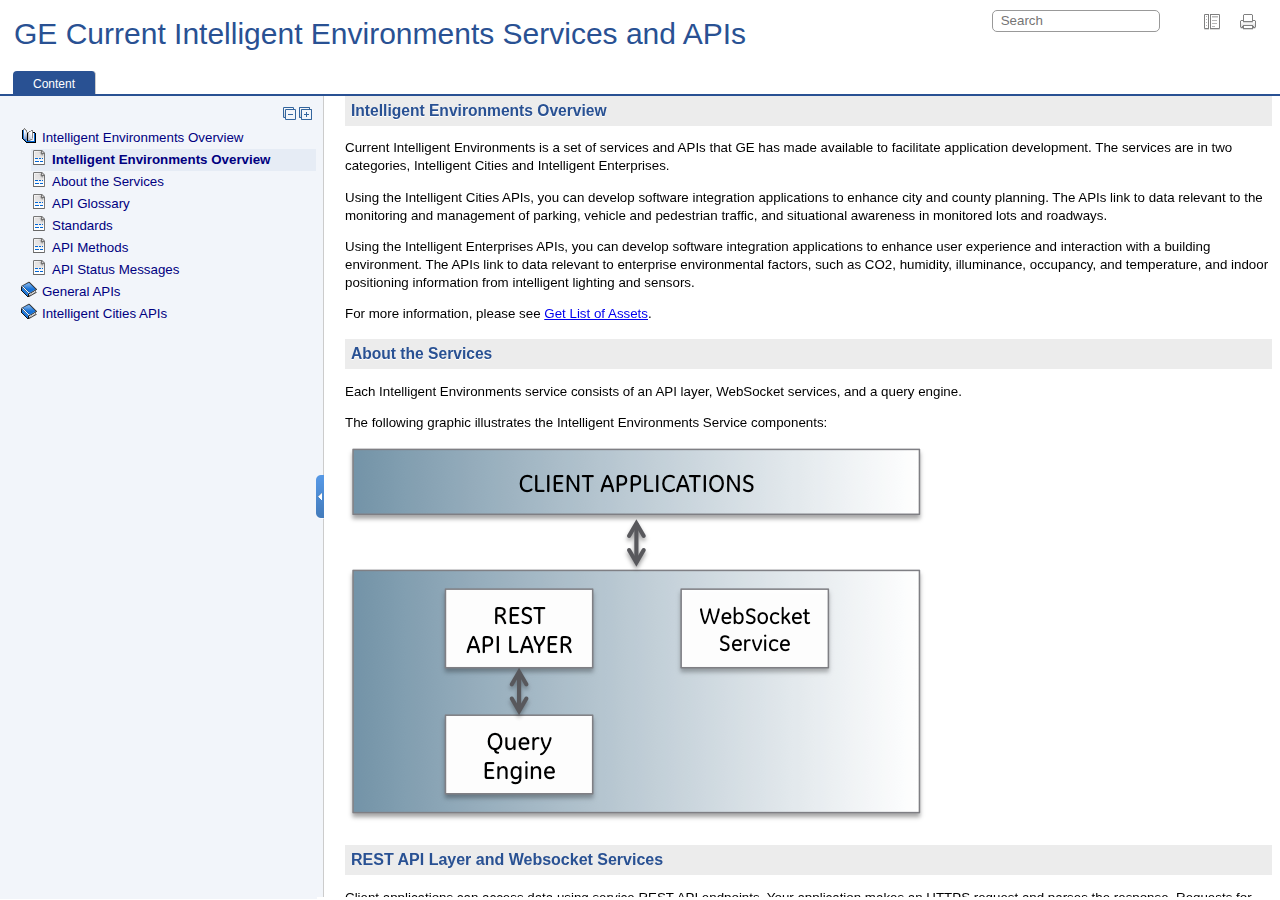
==== commit 58b19589: "version of the webhelp with the "Intelligent Enterprises APIs" section removed" ====
--- a/index.html
+++ b/index.html
@@ -35,7 +35,7 @@
               #contentMenuItem:before{
                   content:"Content";
               }</style><div style="width: 100%; vertical-align: middle; text-align: center; height: 100%;"><div style="position: absolute; top:45%; left:25%;width: 50%; "> You must enable
-                  javascript in order to view this page or you can go <a href="index_frames.html">here</a> to view the webhelp. </div></div></noscript><div id="header"><div id="lHeader"><div id="productTitle"><a id="customLogo"></a><h1><span class="booktitle"><span class="ph mainbooktitle">GE Current Intelligent Environments Services and APIs</span></span></h1><div class="framesLink"><div id="printlink"><a onclick="printFrame('frm')" title="Print this page"></a></div><div><a href="index_frames.html" id="oldFrames" title="With Frames"></a></div></div></div><table class="tool" cellpadding="0" cellspacing="0"><tr><td><div id="tocMenu"><div class="tab" id="content" title="Content"><span onclick="showMenu('content')" id="content.label">Content</span></div><div class="tab" id="search" title="Search Results"><span onclick="showMenu('search')" id="search.label">Search Results</span></div></div></td><td><div id="productToolbar"><div id="breadcrumbLinks"><!----></div><div id="navigationLinks"><!----></div></div></td></tr></table></div><div id="space"><!----></div></div><div id="splitterContainer"><div id="leftPane"><div id="bck_toc"><div id="searchBlock" style="display:none;"><div id="searchResults"><!----></div></div><div id="preload" style="display: none;">Loading, please wait ...<p><img src="oxygen-webhelp/resources/img/spinner.gif" alt="Loading"></img></p></div><div id="contentBlock"><div id="tab_nav_tree_placeholder"><div id="expnd"><a href="javascript:void(0);" onclick="collapseAll();" id="collapseAllLink" title="CollapseAll"></a><a href="javascript:void(0);" onclick="expandAll();" id="expandAllLink" title="ExpandAll"></a></div><div id="tab_nav_tree" class="visible_tab"><div id="tree"><ul><li><span class="topicref"><a href="Chunk991911554.html"> Intelligent Environments Overview</a></span><ul><li><span class="topicref"><a href="Chunk991911554.html#concept_4b9e9f9b-fb62-46e2-9f10-d97e796f66e6" data-id="concept_4b9e9f9b-fb62-46e2-9f10-d97e796f66e6">Intelligent Environments Overview</a></span></li><li><span class="topicref"><a href="Chunk991911554.html#concept_76f91d89-373b-4c5a-b605-dfd146cf00ed" data-id="concept_76f91d89-373b-4c5a-b605-dfd146cf00ed">About the Services</a></span></li><li><span class="topicref"><a href="Chunk991911554.html#reference_760c9c20-af1c-40c1-8ad1-e98b82856be1" data-id="reference_760c9c20-af1c-40c1-8ad1-e98b82856be1">API Glossary</a></span></li><li><span class="topicref"><a href="Chunk991911554.html#concept_5fd67201-81e4-47fa-b642-02f2ad6da4c3" data-id="concept_5fd67201-81e4-47fa-b642-02f2ad6da4c3">Standards</a></span></li><li><span class="topicref"><a href="Chunk991911554.html#concept_f0d490bc-3aeb-486a-90b4-d0741ac32d64" data-id="concept_f0d490bc-3aeb-486a-90b4-d0741ac32d64">API Methods</a></span></li><li><span class="topicref"><a href="Chunk991911554.html#concept_17f09c43-f2cd-4b1d-9d39-ff4ad4c8db48" data-id="concept_17f09c43-f2cd-4b1d-9d39-ff4ad4c8db48">API Status Messages</a></span></li></ul></li><li><span class="topicref"><a href="Chunk1216278508.html">General APIs</a></span><ul><li><span class="topicref"><a href="Chunk1216278508.html#concept_d6d36993-e671-4fcf-9698-995bd1bcbb44" data-id="concept_d6d36993-e671-4fcf-9698-995bd1bcbb44">General APIs Overview</a></span></li><li><span class="topicref"><a href="Chunk1216278508.html#concept_oxt_4xm_nx" data-id="concept_oxt_4xm_nx">Simulated Data Stream Information for Each API</a></span></li><li><span class="topicref"><a href="Chunk1216278508.html#reference_6ccef033-1155-40ae-a3b0-ca7ee7fab91c" data-id="reference_6ccef033-1155-40ae-a3b0-ca7ee7fab91c">Get List of Assets</a></span></li><li><span class="topicref"><a href="Chunk1216278508.html#reference_95a222a3-0e46-42b7-abd1-3c762aba128b" data-id="reference_95a222a3-0e46-42b7-abd1-3c762aba128b">Get Asset Details</a></span></li><li><span class="topicref"><a href="Chunk1216278508.html#reference_b78e9a2b-b468-4b56-9c5f-d57127df22cd" data-id="reference_b78e9a2b-b468-4b56-9c5f-d57127df22cd">Get List of Locations</a></span></li><li><span class="topicref"><a href="Chunk1216278508.html#reference_81ac3b61-68e8-4ae6-8f5b-d9d07d5c0882" data-id="reference_81ac3b61-68e8-4ae6-8f5b-d9d07d5c0882">Get Location Details</a></span></li></ul></li><li><span class="topicref"><a href="Chunk1789227346.html">Intelligent Cities APIs</a></span><ul><li><span class="topicref"><a href="Chunk1789227346.html#concept_dbd1db1a-5644-4666-a4c5-037208e6cdee" data-id="concept_dbd1db1a-5644-4666-a4c5-037208e6cdee">Intelligent Cities API Overview</a></span></li><li><span class="topicref"><a href="Chunk1789227346.html#reference_09c46b94-4b17-4795-aac8-573072506e9e" data-id="reference_09c46b94-4b17-4795-aac8-573072506e9e">Parking Planning</a></span></li><li><span class="topicref"><a href="Chunk1789227346.html#reference_3dd4f077-428d-473f-91be-64677b081494" data-id="reference_3dd4f077-428d-473f-91be-64677b081494">Pedestrian Planning</a></span></li><li><span class="topicref"><a href="Chunk1789227346.html#reference_6d13c3fa-663b-422e-853f-31e459c4efd2" data-id="reference_6d13c3fa-663b-422e-853f-31e459c4efd2">Traffic Planning</a></span></li><li><span class="topicref"><a href="Chunk1789227346.html#reference_ee84d217-3c5c-44c0-95c1-8b6475b829ee" data-id="reference_ee84d217-3c5c-44c0-95c1-8b6475b829ee">Situational Awareness (Media)</a></span></li><li><span class="topicref"><a href="Chunk1789227346.html#reference_jnl_n3f_lx" data-id="reference_jnl_n3f_lx">WebSocket Information for Intelligent Cities APIs</a></span></li></ul></li><li><span class="topicref"><a href="javascript:void(0)">Intelligent Enterprises APIs</a></span><ul><li><span class="topicref"><a href="c_overview_of_intelligent_enterprises_apis.html" data-id="concept_fe004da8-ced5-4762-8df6-14062d57ce34">Intelligent Enterprises APIs Overview</a></span><ul><li><span class="topicref"><a href="r_enterprise_environment_api.html" data-id="reference_afb26548-4f98-4049-be05-dbac236cce51"><strong class="ph b">Enterprise Environment</strong></a></span></li><li><span class="topicref"><a href="r_indoor_positioning_api-1.html" data-id="reference_afb26548-4f98-4049-be05-dbac236cce51"><strong class="ph b">Indoor Positioning</strong></a></span></li></ul></li></ul></li></ul></div></div></div></div></div><div class="footer"></div></div><div id="rightPane"><iframe id="frm" src="./oxygen-webhelp/noScript.html" frameborder="0"><p>Your browser does not support iframes.</p></iframe></div></div><script type="text/javascript"><!--
+                  javascript in order to view this page or you can go <a href="index_frames.html">here</a> to view the webhelp. </div></div></noscript><div id="header"><div id="lHeader"><div id="productTitle"><a id="customLogo"></a><h1><span class="booktitle"><span class="ph mainbooktitle">GE Current Intelligent Environments Services and APIs</span></span></h1><div class="framesLink"><div id="printlink"><a onclick="printFrame('frm')" title="Print this page"></a></div><div><a href="index_frames.html" id="oldFrames" title="With Frames"></a></div></div></div><table class="tool" cellpadding="0" cellspacing="0"><tr><td><div id="tocMenu"><div class="tab" id="content" title="Content"><span onclick="showMenu('content')" id="content.label">Content</span></div><div class="tab" id="search" title="Search Results"><span onclick="showMenu('search')" id="search.label">Search Results</span></div></div></td><td><div id="productToolbar"><div id="breadcrumbLinks"><!----></div><div id="navigationLinks"><!----></div></div></td></tr></table></div><div id="space"><!----></div></div><div id="splitterContainer"><div id="leftPane"><div id="bck_toc"><div id="searchBlock" style="display:none;"><div id="searchResults"><!----></div></div><div id="preload" style="display: none;">Loading, please wait ...<p><img src="oxygen-webhelp/resources/img/spinner.gif" alt="Loading"></img></p></div><div id="contentBlock"><div id="tab_nav_tree_placeholder"><div id="expnd"><a href="javascript:void(0);" onclick="collapseAll();" id="collapseAllLink" title="CollapseAll"></a><a href="javascript:void(0);" onclick="expandAll();" id="expandAllLink" title="ExpandAll"></a></div><div id="tab_nav_tree" class="visible_tab"><div id="tree"><ul><li><span class="topicref"><a href="Chunk1058255023.html"> Intelligent Environments Overview</a></span><ul><li><span class="topicref"><a href="Chunk1058255023.html#concept_4b9e9f9b-fb62-46e2-9f10-d97e796f66e6" data-id="concept_4b9e9f9b-fb62-46e2-9f10-d97e796f66e6">Intelligent Environments Overview</a></span></li><li><span class="topicref"><a href="Chunk1058255023.html#concept_76f91d89-373b-4c5a-b605-dfd146cf00ed" data-id="concept_76f91d89-373b-4c5a-b605-dfd146cf00ed">About the Services</a></span></li><li><span class="topicref"><a href="Chunk1058255023.html#reference_760c9c20-af1c-40c1-8ad1-e98b82856be1" data-id="reference_760c9c20-af1c-40c1-8ad1-e98b82856be1">API Glossary</a></span></li><li><span class="topicref"><a href="Chunk1058255023.html#concept_5fd67201-81e4-47fa-b642-02f2ad6da4c3" data-id="concept_5fd67201-81e4-47fa-b642-02f2ad6da4c3">Standards</a></span></li><li><span class="topicref"><a href="Chunk1058255023.html#concept_f0d490bc-3aeb-486a-90b4-d0741ac32d64" data-id="concept_f0d490bc-3aeb-486a-90b4-d0741ac32d64">API Methods</a></span></li><li><span class="topicref"><a href="Chunk1058255023.html#concept_17f09c43-f2cd-4b1d-9d39-ff4ad4c8db48" data-id="concept_17f09c43-f2cd-4b1d-9d39-ff4ad4c8db48">API Status Messages</a></span></li></ul></li><li><span class="topicref"><a href="Chunk359502033.html">General APIs</a></span><ul><li><span class="topicref"><a href="Chunk359502033.html#concept_d6d36993-e671-4fcf-9698-995bd1bcbb44" data-id="concept_d6d36993-e671-4fcf-9698-995bd1bcbb44">General APIs Overview</a></span></li><li><span class="topicref"><a href="Chunk359502033.html#concept_oxt_4xm_nx" data-id="concept_oxt_4xm_nx">Simulated Data Stream Information for Each API</a></span></li><li><span class="topicref"><a href="Chunk359502033.html#reference_6ccef033-1155-40ae-a3b0-ca7ee7fab91c" data-id="reference_6ccef033-1155-40ae-a3b0-ca7ee7fab91c">Get List of Assets</a></span></li><li><span class="topicref"><a href="Chunk359502033.html#reference_95a222a3-0e46-42b7-abd1-3c762aba128b" data-id="reference_95a222a3-0e46-42b7-abd1-3c762aba128b">Get Asset Details</a></span></li><li><span class="topicref"><a href="Chunk359502033.html#reference_b78e9a2b-b468-4b56-9c5f-d57127df22cd" data-id="reference_b78e9a2b-b468-4b56-9c5f-d57127df22cd">Get List of Locations</a></span></li><li><span class="topicref"><a href="Chunk359502033.html#reference_81ac3b61-68e8-4ae6-8f5b-d9d07d5c0882" data-id="reference_81ac3b61-68e8-4ae6-8f5b-d9d07d5c0882">Get Location Details</a></span></li></ul></li><li><span class="topicref"><a href="Chunk710611284.html">Intelligent Cities APIs</a></span><ul><li><span class="topicref"><a href="Chunk710611284.html#concept_dbd1db1a-5644-4666-a4c5-037208e6cdee" data-id="concept_dbd1db1a-5644-4666-a4c5-037208e6cdee">Intelligent Cities API Overview</a></span></li><li><span class="topicref"><a href="Chunk710611284.html#reference_09c46b94-4b17-4795-aac8-573072506e9e" data-id="reference_09c46b94-4b17-4795-aac8-573072506e9e">Parking Planning</a></span></li><li><span class="topicref"><a href="Chunk710611284.html#reference_3dd4f077-428d-473f-91be-64677b081494" data-id="reference_3dd4f077-428d-473f-91be-64677b081494">Pedestrian Planning</a></span></li><li><span class="topicref"><a href="Chunk710611284.html#reference_6d13c3fa-663b-422e-853f-31e459c4efd2" data-id="reference_6d13c3fa-663b-422e-853f-31e459c4efd2">Traffic Planning</a></span></li><li><span class="topicref"><a href="Chunk710611284.html#reference_ee84d217-3c5c-44c0-95c1-8b6475b829ee" data-id="reference_ee84d217-3c5c-44c0-95c1-8b6475b829ee">Situational Awareness (Media)</a></span></li><li><span class="topicref"><a href="Chunk710611284.html#reference_jnl_n3f_lx" data-id="reference_jnl_n3f_lx">WebSocket Information for Intelligent Cities APIs</a></span></li></ul></li></ul></div></div></div></div></div><div class="footer"></div></div><div id="rightPane"><iframe id="frm" src="./oxygen-webhelp/noScript.html" frameborder="0"><p>Your browser does not support iframes.</p></iframe></div></div><script type="text/javascript"><!--
              $(function () {
                   $('input#id_search').keyup(function(){
                     $("ul#indexList li").hide();
